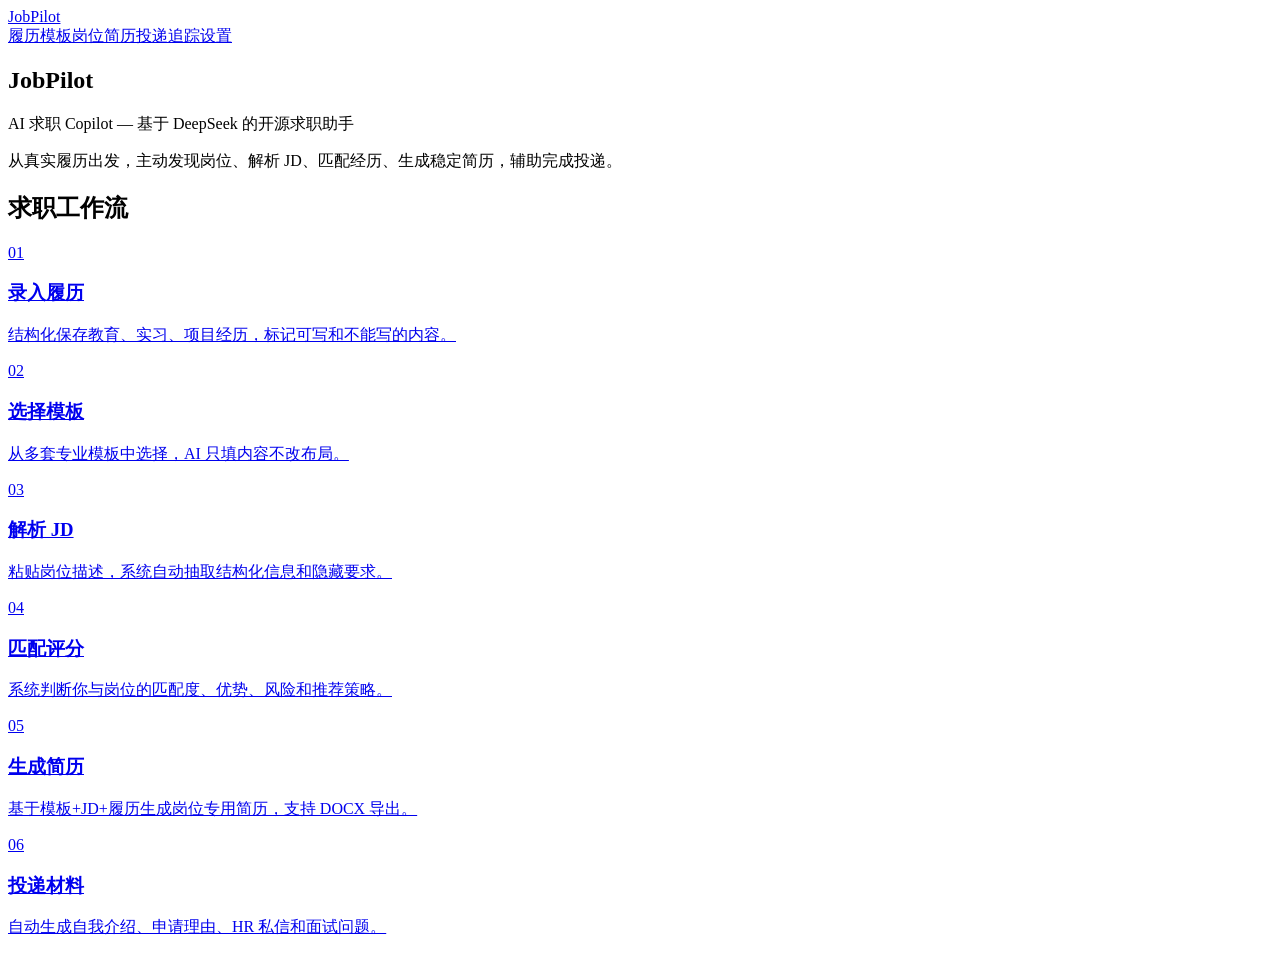
==== frontend/out/index.html @ 26e4b710 "JobPilot MVP v0.1: AI求职Copilot" ====
<!DOCTYPE html><html lang="zh-CN" class="geist_a71539c9-module__T19VSG__variable geist_mono_8d43a2aa-module__8Li5zG__variable h-full antialiased"><head><meta charSet="utf-8"/><meta name="viewport" content="width=device-width, initial-scale=1"/><link rel="preload" href="/_next/static/media/797e433ab948586e-s.p.09zddjkbdep5a.woff2" as="font" crossorigin="" type="font/woff2"/><link rel="preload" href="/_next/static/media/caa3a2e1cccd8315-s.p.09~u27dqhyhd6.woff2" as="font" crossorigin="" type="font/woff2"/><link rel="stylesheet" href="/_next/static/chunks/0fi.idw5z0ycb.css" data-precedence="next"/><link rel="preload" as="script" fetchPriority="low" href="/_next/static/chunks/0ht900cau6_ur.js"/><script src="/_next/static/chunks/0dgq26a5_oy.a.js" async=""></script><script src="/_next/static/chunks/07lhk_q6pmm3r.js" async=""></script><script src="/_next/static/chunks/0au83~zq0~0pf.js" async=""></script><script src="/_next/static/chunks/turbopack-0~j41zb~v.xm9.js" async=""></script><script src="/_next/static/chunks/13h-0fd.p-1ga.js" async=""></script><script src="/_next/static/chunks/0d3shmwh5_nmn.js" async=""></script><script src="/_next/static/chunks/0hed2.t324na_.js" async=""></script><meta name="next-size-adjust" content=""/><title>JobPilot - AI Job Search Copilot</title><meta name="description" content="An open-source AI-powered job search assistant built on DeepSeek. Find jobs, parse JDs, match your profile, generate tailored resumes, and prepare application materials."/><link rel="icon" href="/favicon.ico?favicon.0x3dzn~oxb6tn.ico" sizes="256x256" type="image/x-icon"/><script src="/_next/static/chunks/03~yq9q893hmn.js" noModule=""></script></head><body class="min-h-full flex flex-col bg-zinc-50"><div hidden=""><!--$--><!--/$--></div><header class="bg-white border-b border-zinc-200 sticky top-0 z-50"><div class="max-w-6xl mx-auto px-6 h-14 flex items-center justify-between"><a class="font-bold text-lg text-blue-600" href="/">JobPilot</a><nav class="flex items-center gap-6"><a class="text-sm text-zinc-600 hover:text-blue-600 transition-colors" href="/profile/">履历</a><a class="text-sm text-zinc-600 hover:text-blue-600 transition-colors" href="/templates/">模板</a><a class="text-sm text-zinc-600 hover:text-blue-600 transition-colors" href="/jobs/">岗位</a><a class="text-sm text-zinc-600 hover:text-blue-600 transition-colors" href="/resumes/">简历</a><a class="text-sm text-zinc-600 hover:text-blue-600 transition-colors" href="/applications/">投递</a><a class="text-sm text-zinc-600 hover:text-blue-600 transition-colors" href="/tracker/">追踪</a><a class="text-sm text-zinc-400 hover:text-zinc-600 transition-colors" href="/settings/">设置</a></nav></div></header><main class="flex-1"><div><section class="bg-gradient-to-br from-blue-600 to-indigo-700 text-white py-20"><div class="max-w-4xl mx-auto px-6 text-center"><h1 class="text-4xl sm:text-5xl font-bold tracking-tight mb-4">JobPilot</h1><p class="text-xl text-blue-100 mb-2">AI 求职 Copilot — 基于 DeepSeek 的开源求职助手</p><p class="text-blue-200 max-w-2xl mx-auto">从真实履历出发，主动发现岗位、解析 JD、匹配经历、生成稳定简历，辅助完成投递。</p></div></section><section class="max-w-5xl mx-auto px-6 py-16"><h2 class="text-2xl font-bold text-center mb-10 text-zinc-800">求职工作流</h2><div class="grid gap-6 md:grid-cols-2 lg:grid-cols-3"><a class="group bg-white rounded-xl border border-zinc-200 p-6 hover:border-blue-300 hover:shadow-md transition-all" href="/profile/"><span class="text-3xl font-bold text-blue-100 group-hover:text-blue-200 transition-colors">01</span><h3 class="text-lg font-semibold text-zinc-800 mt-2">录入履历</h3><p class="text-sm text-zinc-500 mt-1">结构化保存教育、实习、项目经历，标记可写和不能写的内容。</p></a><a class="group bg-white rounded-xl border border-zinc-200 p-6 hover:border-blue-300 hover:shadow-md transition-all" href="/templates/"><span class="text-3xl font-bold text-blue-100 group-hover:text-blue-200 transition-colors">02</span><h3 class="text-lg font-semibold text-zinc-800 mt-2">选择模板</h3><p class="text-sm text-zinc-500 mt-1">从多套专业模板中选择，AI 只填内容不改布局。</p></a><a class="group bg-white rounded-xl border border-zinc-200 p-6 hover:border-blue-300 hover:shadow-md transition-all" href="/jobs/parse/"><span class="text-3xl font-bold text-blue-100 group-hover:text-blue-200 transition-colors">03</span><h3 class="text-lg font-semibold text-zinc-800 mt-2">解析 JD</h3><p class="text-sm text-zinc-500 mt-1">粘贴岗位描述，系统自动抽取结构化信息和隐藏要求。</p></a><a class="group bg-white rounded-xl border border-zinc-200 p-6 hover:border-blue-300 hover:shadow-md transition-all" href="/jobs/match/"><span class="text-3xl font-bold text-blue-100 group-hover:text-blue-200 transition-colors">04</span><h3 class="text-lg font-semibold text-zinc-800 mt-2">匹配评分</h3><p class="text-sm text-zinc-500 mt-1">系统判断你与岗位的匹配度、优势、风险和推荐策略。</p></a><a class="group bg-white rounded-xl border border-zinc-200 p-6 hover:border-blue-300 hover:shadow-md transition-all" href="/resumes/"><span class="text-3xl font-bold text-blue-100 group-hover:text-blue-200 transition-colors">05</span><h3 class="text-lg font-semibold text-zinc-800 mt-2">生成简历</h3><p class="text-sm text-zinc-500 mt-1">基于模板+JD+履历生成岗位专用简历，支持 DOCX 导出。</p></a><a class="group bg-white rounded-xl border border-zinc-200 p-6 hover:border-blue-300 hover:shadow-md transition-all" href="/applications/"><span class="text-3xl font-bold text-blue-100 group-hover:text-blue-200 transition-colors">06</span><h3 class="text-lg font-semibold text-zinc-800 mt-2">投递材料</h3><p class="text-sm text-zinc-500 mt-1">自动生成自我介绍、申请理由、HR 私信和面试问题。</p></a></div></section></div><!--$--><!--/$--></main><script src="/_next/static/chunks/0ht900cau6_ur.js" id="_R_" async=""></script><script>(self.__next_f=self.__next_f||[]).push([0])</script><script>self.__next_f.push([1,"1:\"$Sreact.fragment\"\n2:I[22016,[\"/_next/static/chunks/13h-0fd.p-1ga.js\",\"/_next/static/chunks/0d3shmwh5_nmn.js\"],\"\"]\n3:I[39756,[\"/_next/static/chunks/13h-0fd.p-1ga.js\",\"/_next/static/chunks/0d3shmwh5_nmn.js\"],\"default\"]\n4:I[37457,[\"/_next/static/chunks/13h-0fd.p-1ga.js\",\"/_next/static/chunks/0d3shmwh5_nmn.js\"],\"default\"]\n5:I[47257,[\"/_next/static/chunks/13h-0fd.p-1ga.js\",\"/_next/static/chunks/0d3shmwh5_nmn.js\"],\"ClientPageRoot\"]\n6:I[52683,[\"/_next/static/chunks/13h-0fd.p-1ga.js\",\"/_next/static/chunks/0d3shmwh5_nmn.js\",\"/_next/static/chunks/0hed2.t324na_.js\"],\"default\"]\n9:I[97367,[\"/_next/static/chunks/13h-0fd.p-1ga.js\",\"/_next/static/chunks/0d3shmwh5_nmn.js\"],\"OutletBoundary\"]\na:\"$Sreact.suspense\"\nc:I[97367,[\"/_next/static/chunks/13h-0fd.p-1ga.js\",\"/_next/static/chunks/0d3shmwh5_nmn.js\"],\"ViewportBoundary\"]\ne:I[97367,[\"/_next/static/chunks/13h-0fd.p-1ga.js\",\"/_next/static/chunks/0d3shmwh5_nmn.js\"],\"MetadataBoundary\"]\n10:I[68027,[\"/_next/static/chunks/13h-0fd.p-1ga.js\",\"/_next/static/chunks/0d3shmwh5_nmn.js\"],\"default\",1]\n:HL[\"/_next/static/chunks/0fi.idw5z0ycb.css\",\"style\"]\n:HL[\"/_next/static/media/797e433ab948586e-s.p.09zddjkbdep5a.woff2\",\"font\",{\"crossOrigin\":\"\",\"type\":\"font/woff2\"}]\n:HL[\"/_next/static/media/caa3a2e1cccd8315-s.p.09~u27dqhyhd6.woff2\",\"font\",{\"crossOrigin\":\"\",\"type\":\"font/woff2\"}]\n"])</script><script>self.__next_f.push([1,"0:{\"P\":null,\"c\":[\"\",\"\"],\"q\":\"\",\"i\":false,\"f\":[[[\"\",{\"children\":[\"__PAGE__\",{}]},\"$undefined\",\"$undefined\",16],[[\"$\",\"$1\",\"c\",{\"children\":[[[\"$\",\"link\",\"0\",{\"rel\":\"stylesheet\",\"href\":\"/_next/static/chunks/0fi.idw5z0ycb.css\",\"precedence\":\"next\",\"crossOrigin\":\"$undefined\",\"nonce\":\"$undefined\"}],[\"$\",\"script\",\"script-0\",{\"src\":\"/_next/static/chunks/13h-0fd.p-1ga.js\",\"async\":true,\"nonce\":\"$undefined\"}],[\"$\",\"script\",\"script-1\",{\"src\":\"/_next/static/chunks/0d3shmwh5_nmn.js\",\"async\":true,\"nonce\":\"$undefined\"}]],[\"$\",\"html\",null,{\"lang\":\"zh-CN\",\"className\":\"geist_a71539c9-module__T19VSG__variable geist_mono_8d43a2aa-module__8Li5zG__variable h-full antialiased\",\"children\":[\"$\",\"body\",null,{\"className\":\"min-h-full flex flex-col bg-zinc-50\",\"children\":[[\"$\",\"header\",null,{\"className\":\"bg-white border-b border-zinc-200 sticky top-0 z-50\",\"children\":[\"$\",\"div\",null,{\"className\":\"max-w-6xl mx-auto px-6 h-14 flex items-center justify-between\",\"children\":[[\"$\",\"$L2\",null,{\"href\":\"/\",\"className\":\"font-bold text-lg text-blue-600\",\"children\":\"JobPilot\"}],[\"$\",\"nav\",null,{\"className\":\"flex items-center gap-6\",\"children\":[[[\"$\",\"$L2\",\"/profile\",{\"href\":\"/profile\",\"className\":\"text-sm text-zinc-600 hover:text-blue-600 transition-colors\",\"children\":\"履历\"}],[\"$\",\"$L2\",\"/templates\",{\"href\":\"/templates\",\"className\":\"text-sm text-zinc-600 hover:text-blue-600 transition-colors\",\"children\":\"模板\"}],[\"$\",\"$L2\",\"/jobs\",{\"href\":\"/jobs\",\"className\":\"text-sm text-zinc-600 hover:text-blue-600 transition-colors\",\"children\":\"岗位\"}],[\"$\",\"$L2\",\"/resumes\",{\"href\":\"/resumes\",\"className\":\"text-sm text-zinc-600 hover:text-blue-600 transition-colors\",\"children\":\"简历\"}],[\"$\",\"$L2\",\"/applications\",{\"href\":\"/applications\",\"className\":\"text-sm text-zinc-600 hover:text-blue-600 transition-colors\",\"children\":\"投递\"}],[\"$\",\"$L2\",\"/tracker\",{\"href\":\"/tracker\",\"className\":\"text-sm text-zinc-600 hover:text-blue-600 transition-colors\",\"children\":\"追踪\"}]],[\"$\",\"$L2\",null,{\"href\":\"/settings\",\"className\":\"text-sm text-zinc-400 hover:text-zinc-600 transition-colors\",\"children\":\"设置\"}]]}]]}]}],[\"$\",\"main\",null,{\"className\":\"flex-1\",\"children\":[\"$\",\"$L3\",null,{\"parallelRouterKey\":\"children\",\"error\":\"$undefined\",\"errorStyles\":\"$undefined\",\"errorScripts\":\"$undefined\",\"template\":[\"$\",\"$L4\",null,{}],\"templateStyles\":\"$undefined\",\"templateScripts\":\"$undefined\",\"notFound\":[[[\"$\",\"title\",null,{\"children\":\"404: This page could not be found.\"}],[\"$\",\"div\",null,{\"style\":{\"fontFamily\":\"system-ui,\\\"Segoe UI\\\",Roboto,Helvetica,Arial,sans-serif,\\\"Apple Color Emoji\\\",\\\"Segoe UI Emoji\\\"\",\"height\":\"100vh\",\"textAlign\":\"center\",\"display\":\"flex\",\"flexDirection\":\"column\",\"alignItems\":\"center\",\"justifyContent\":\"center\"},\"children\":[\"$\",\"div\",null,{\"children\":[[\"$\",\"style\",null,{\"dangerouslySetInnerHTML\":{\"__html\":\"body{color:#000;background:#fff;margin:0}.next-error-h1{border-right:1px solid rgba(0,0,0,.3)}@media (prefers-color-scheme:dark){body{color:#fff;background:#000}.next-error-h1{border-right:1px solid rgba(255,255,255,.3)}}\"}}],[\"$\",\"h1\",null,{\"className\":\"next-error-h1\",\"style\":{\"display\":\"inline-block\",\"margin\":\"0 20px 0 0\",\"padding\":\"0 23px 0 0\",\"fontSize\":24,\"fontWeight\":500,\"verticalAlign\":\"top\",\"lineHeight\":\"49px\"},\"children\":404}],[\"$\",\"div\",null,{\"style\":{\"display\":\"inline-block\"},\"children\":[\"$\",\"h2\",null,{\"style\":{\"fontSize\":14,\"fontWeight\":400,\"lineHeight\":\"49px\",\"margin\":0},\"children\":\"This page could not be found.\"}]}]]}]}]],[]],\"forbidden\":\"$undefined\",\"unauthorized\":\"$undefined\"}]}]]}]}]]}],{\"children\":[[\"$\",\"$1\",\"c\",{\"children\":[[\"$\",\"$L5\",null,{\"Component\":\"$6\",\"serverProvidedParams\":{\"searchParams\":{},\"params\":{},\"promises\":[\"$@7\",\"$@8\"]}}],[[\"$\",\"script\",\"script-0\",{\"src\":\"/_next/static/chunks/0hed2.t324na_.js\",\"async\":true,\"nonce\":\"$undefined\"}]],[\"$\",\"$L9\",null,{\"children\":[\"$\",\"$a\",null,{\"name\":\"Next.MetadataOutlet\",\"children\":\"$@b\"}]}]]}],{},null,false,null]},null,false,null],[\"$\",\"$1\",\"h\",{\"children\":[null,[\"$\",\"$Lc\",null,{\"children\":\"$Ld\"}],[\"$\",\"div\",null,{\"hidden\":true,\"children\":[\"$\",\"$Le\",null,{\"children\":[\"$\",\"$a\",null,{\"name\":\"Next.Metadata\",\"children\":\"$Lf\"}]}]}],[\"$\",\"meta\",null,{\"name\":\"next-size-adjust\",\"content\":\"\"}]]}],false]],\"m\":\"$undefined\",\"G\":[\"$10\",[[\"$\",\"link\",\"0\",{\"rel\":\"stylesheet\",\"href\":\"/_next/static/chunks/0fi.idw5z0ycb.css\",\"precedence\":\"next\",\"crossOrigin\":\"$undefined\",\"nonce\":\"$undefined\"}]]],\"S\":true,\"h\":null,\"s\":\"$undefined\",\"l\":\"$undefined\",\"p\":\"$undefined\",\"d\":\"$undefined\",\"b\":\"eEzcdT1HGwV3NwY6N7b5R\"}\n"])</script><script>self.__next_f.push([1,"7:{}\n8:\"$0:f:0:1:1:children:0:props:children:0:props:serverProvidedParams:params\"\n"])</script><script>self.__next_f.push([1,"d:[[\"$\",\"meta\",\"0\",{\"charSet\":\"utf-8\"}],[\"$\",\"meta\",\"1\",{\"name\":\"viewport\",\"content\":\"width=device-width, initial-scale=1\"}]]\n"])</script><script>self.__next_f.push([1,"11:I[27201,[\"/_next/static/chunks/13h-0fd.p-1ga.js\",\"/_next/static/chunks/0d3shmwh5_nmn.js\"],\"IconMark\"]\nb:null\nf:[[\"$\",\"title\",\"0\",{\"children\":\"JobPilot - AI Job Search Copilot\"}],[\"$\",\"meta\",\"1\",{\"name\":\"description\",\"content\":\"An open-source AI-powered job search assistant built on DeepSeek. Find jobs, parse JDs, match your profile, generate tailored resumes, and prepare application materials.\"}],[\"$\",\"link\",\"2\",{\"rel\":\"icon\",\"href\":\"/favicon.ico?favicon.0x3dzn~oxb6tn.ico\",\"sizes\":\"256x256\",\"type\":\"image/x-icon\"}],[\"$\",\"$L11\",\"3\",{}]]\n"])</script></body></html>
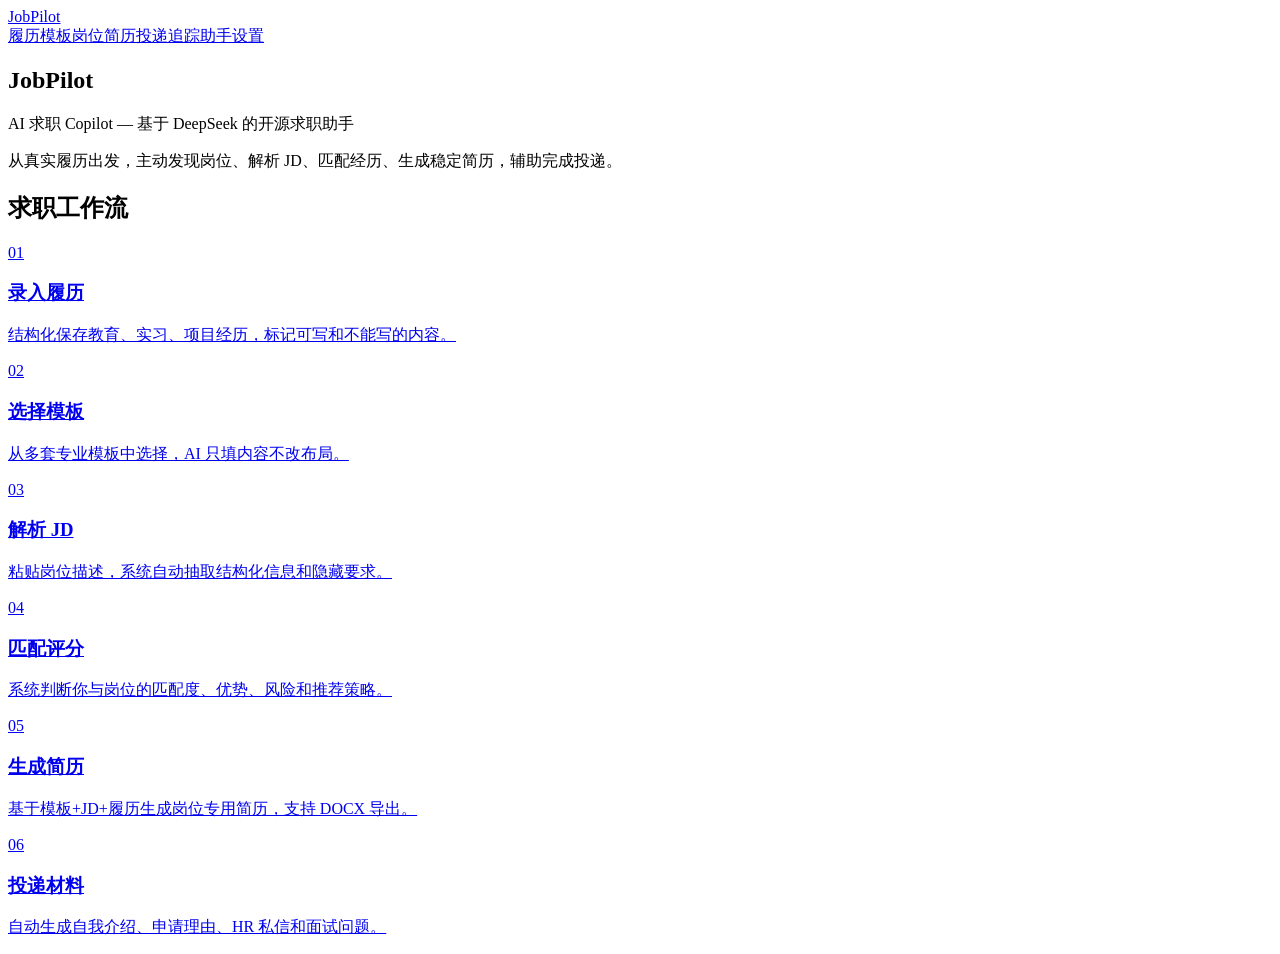
==== commit 1ee8f066: "补充缺失功能: 表单辅助前端、简历审查展示、投递材料开放题、简历job关联" ====
--- a/frontend/out/index.html
+++ b/frontend/out/index.html
@@ -1 +1 @@
-<!DOCTYPE html><html lang="zh-CN" class="geist_a71539c9-module__T19VSG__variable geist_mono_8d43a2aa-module__8Li5zG__variable h-full antialiased"><head><meta charSet="utf-8"/><meta name="viewport" content="width=device-width, initial-scale=1"/><link rel="preload" href="/_next/static/media/797e433ab948586e-s.p.09zddjkbdep5a.woff2" as="font" crossorigin="" type="font/woff2"/><link rel="preload" href="/_next/static/media/caa3a2e1cccd8315-s.p.09~u27dqhyhd6.woff2" as="font" crossorigin="" type="font/woff2"/><link rel="stylesheet" href="/_next/static/chunks/0fi.idw5z0ycb.css" data-precedence="next"/><link rel="preload" as="script" fetchPriority="low" href="/_next/static/chunks/0ht900cau6_ur.js"/><script src="/_next/static/chunks/0dgq26a5_oy.a.js" async=""></script><script src="/_next/static/chunks/07lhk_q6pmm3r.js" async=""></script><script src="/_next/static/chunks/0au83~zq0~0pf.js" async=""></script><script src="/_next/static/chunks/turbopack-0~j41zb~v.xm9.js" async=""></script><script src="/_next/static/chunks/13h-0fd.p-1ga.js" async=""></script><script src="/_next/static/chunks/0d3shmwh5_nmn.js" async=""></script><script src="/_next/static/chunks/0hed2.t324na_.js" async=""></script><meta name="next-size-adjust" content=""/><title>JobPilot - AI Job Search Copilot</title><meta name="description" content="An open-source AI-powered job search assistant built on DeepSeek. Find jobs, parse JDs, match your profile, generate tailored resumes, and prepare application materials."/><link rel="icon" href="/favicon.ico?favicon.0x3dzn~oxb6tn.ico" sizes="256x256" type="image/x-icon"/><script src="/_next/static/chunks/03~yq9q893hmn.js" noModule=""></script></head><body class="min-h-full flex flex-col bg-zinc-50"><div hidden=""><!--$--><!--/$--></div><header class="bg-white border-b border-zinc-200 sticky top-0 z-50"><div class="max-w-6xl mx-auto px-6 h-14 flex items-center justify-between"><a class="font-bold text-lg text-blue-600" href="/">JobPilot</a><nav class="flex items-center gap-6"><a class="text-sm text-zinc-600 hover:text-blue-600 transition-colors" href="/profile/">履历</a><a class="text-sm text-zinc-600 hover:text-blue-600 transition-colors" href="/templates/">模板</a><a class="text-sm text-zinc-600 hover:text-blue-600 transition-colors" href="/jobs/">岗位</a><a class="text-sm text-zinc-600 hover:text-blue-600 transition-colors" href="/resumes/">简历</a><a class="text-sm text-zinc-600 hover:text-blue-600 transition-colors" href="/applications/">投递</a><a class="text-sm text-zinc-600 hover:text-blue-600 transition-colors" href="/tracker/">追踪</a><a class="text-sm text-zinc-400 hover:text-zinc-600 transition-colors" href="/settings/">设置</a></nav></div></header><main class="flex-1"><div><section class="bg-gradient-to-br from-blue-600 to-indigo-700 text-white py-20"><div class="max-w-4xl mx-auto px-6 text-center"><h1 class="text-4xl sm:text-5xl font-bold tracking-tight mb-4">JobPilot</h1><p class="text-xl text-blue-100 mb-2">AI 求职 Copilot — 基于 DeepSeek 的开源求职助手</p><p class="text-blue-200 max-w-2xl mx-auto">从真实履历出发，主动发现岗位、解析 JD、匹配经历、生成稳定简历，辅助完成投递。</p></div></section><section class="max-w-5xl mx-auto px-6 py-16"><h2 class="text-2xl font-bold text-center mb-10 text-zinc-800">求职工作流</h2><div class="grid gap-6 md:grid-cols-2 lg:grid-cols-3"><a class="group bg-white rounded-xl border border-zinc-200 p-6 hover:border-blue-300 hover:shadow-md transition-all" href="/profile/"><span class="text-3xl font-bold text-blue-100 group-hover:text-blue-200 transition-colors">01</span><h3 class="text-lg font-semibold text-zinc-800 mt-2">录入履历</h3><p class="text-sm text-zinc-500 mt-1">结构化保存教育、实习、项目经历，标记可写和不能写的内容。</p></a><a class="group bg-white rounded-xl border border-zinc-200 p-6 hover:border-blue-300 hover:shadow-md transition-all" href="/templates/"><span class="text-3xl font-bold text-blue-100 group-hover:text-blue-200 transition-colors">02</span><h3 class="text-lg font-semibold text-zinc-800 mt-2">选择模板</h3><p class="text-sm text-zinc-500 mt-1">从多套专业模板中选择，AI 只填内容不改布局。</p></a><a class="group bg-white rounded-xl border border-zinc-200 p-6 hover:border-blue-300 hover:shadow-md transition-all" href="/jobs/parse/"><span class="text-3xl font-bold text-blue-100 group-hover:text-blue-200 transition-colors">03</span><h3 class="text-lg font-semibold text-zinc-800 mt-2">解析 JD</h3><p class="text-sm text-zinc-500 mt-1">粘贴岗位描述，系统自动抽取结构化信息和隐藏要求。</p></a><a class="group bg-white rounded-xl border border-zinc-200 p-6 hover:border-blue-300 hover:shadow-md transition-all" href="/jobs/match/"><span class="text-3xl font-bold text-blue-100 group-hover:text-blue-200 transition-colors">04</span><h3 class="text-lg font-semibold text-zinc-800 mt-2">匹配评分</h3><p class="text-sm text-zinc-500 mt-1">系统判断你与岗位的匹配度、优势、风险和推荐策略。</p></a><a class="group bg-white rounded-xl border border-zinc-200 p-6 hover:border-blue-300 hover:shadow-md transition-all" href="/resumes/"><span class="text-3xl font-bold text-blue-100 group-hover:text-blue-200 transition-colors">05</span><h3 class="text-lg font-semibold text-zinc-800 mt-2">生成简历</h3><p class="text-sm text-zinc-500 mt-1">基于模板+JD+履历生成岗位专用简历，支持 DOCX 导出。</p></a><a class="group bg-white rounded-xl border border-zinc-200 p-6 hover:border-blue-300 hover:shadow-md transition-all" href="/applications/"><span class="text-3xl font-bold text-blue-100 group-hover:text-blue-200 transition-colors">06</span><h3 class="text-lg font-semibold text-zinc-800 mt-2">投递材料</h3><p class="text-sm text-zinc-500 mt-1">自动生成自我介绍、申请理由、HR 私信和面试问题。</p></a></div></section></div><!--$--><!--/$--></main><script src="/_next/static/chunks/0ht900cau6_ur.js" id="_R_" async=""></script><script>(self.__next_f=self.__next_f||[]).push([0])</script><script>self.__next_f.push([1,"1:\"$Sreact.fragment\"\n2:I[22016,[\"/_next/static/chunks/13h-0fd.p-1ga.js\",\"/_next/static/chunks/0d3shmwh5_nmn.js\"],\"\"]\n3:I[39756,[\"/_next/static/chunks/13h-0fd.p-1ga.js\",\"/_next/static/chunks/0d3shmwh5_nmn.js\"],\"default\"]\n4:I[37457,[\"/_next/static/chunks/13h-0fd.p-1ga.js\",\"/_next/static/chunks/0d3shmwh5_nmn.js\"],\"default\"]\n5:I[47257,[\"/_next/static/chunks/13h-0fd.p-1ga.js\",\"/_next/static/chunks/0d3shmwh5_nmn.js\"],\"ClientPageRoot\"]\n6:I[52683,[\"/_next/static/chunks/13h-0fd.p-1ga.js\",\"/_next/static/chunks/0d3shmwh5_nmn.js\",\"/_next/static/chunks/0hed2.t324na_.js\"],\"default\"]\n9:I[97367,[\"/_next/static/chunks/13h-0fd.p-1ga.js\",\"/_next/static/chunks/0d3shmwh5_nmn.js\"],\"OutletBoundary\"]\na:\"$Sreact.suspense\"\nc:I[97367,[\"/_next/static/chunks/13h-0fd.p-1ga.js\",\"/_next/static/chunks/0d3shmwh5_nmn.js\"],\"ViewportBoundary\"]\ne:I[97367,[\"/_next/static/chunks/13h-0fd.p-1ga.js\",\"/_next/static/chunks/0d3shmwh5_nmn.js\"],\"MetadataBoundary\"]\n10:I[68027,[\"/_next/static/chunks/13h-0fd.p-1ga.js\",\"/_next/static/chunks/0d3shmwh5_nmn.js\"],\"default\",1]\n:HL[\"/_next/static/chunks/0fi.idw5z0ycb.css\",\"style\"]\n:HL[\"/_next/static/media/797e433ab948586e-s.p.09zddjkbdep5a.woff2\",\"font\",{\"crossOrigin\":\"\",\"type\":\"font/woff2\"}]\n:HL[\"/_next/static/media/caa3a2e1cccd8315-s.p.09~u27dqhyhd6.woff2\",\"font\",{\"crossOrigin\":\"\",\"type\":\"font/woff2\"}]\n"])</script><script>self.__next_f.push([1,"0:{\"P\":null,\"c\":[\"\",\"\"],\"q\":\"\",\"i\":false,\"f\":[[[\"\",{\"children\":[\"__PAGE__\",{}]},\"$undefined\",\"$undefined\",16],[[\"$\",\"$1\",\"c\",{\"children\":[[[\"$\",\"link\",\"0\",{\"rel\":\"stylesheet\",\"href\":\"/_next/static/chunks/0fi.idw5z0ycb.css\",\"precedence\":\"next\",\"crossOrigin\":\"$undefined\",\"nonce\":\"$undefined\"}],[\"$\",\"script\",\"script-0\",{\"src\":\"/_next/static/chunks/13h-0fd.p-1ga.js\",\"async\":true,\"nonce\":\"$undefined\"}],[\"$\",\"script\",\"script-1\",{\"src\":\"/_next/static/chunks/0d3shmwh5_nmn.js\",\"async\":true,\"nonce\":\"$undefined\"}]],[\"$\",\"html\",null,{\"lang\":\"zh-CN\",\"className\":\"geist_a71539c9-module__T19VSG__variable geist_mono_8d43a2aa-module__8Li5zG__variable h-full antialiased\",\"children\":[\"$\",\"body\",null,{\"className\":\"min-h-full flex flex-col bg-zinc-50\",\"children\":[[\"$\",\"header\",null,{\"className\":\"bg-white border-b border-zinc-200 sticky top-0 z-50\",\"children\":[\"$\",\"div\",null,{\"className\":\"max-w-6xl mx-auto px-6 h-14 flex items-center justify-between\",\"children\":[[\"$\",\"$L2\",null,{\"href\":\"/\",\"className\":\"font-bold text-lg text-blue-600\",\"children\":\"JobPilot\"}],[\"$\",\"nav\",null,{\"className\":\"flex items-center gap-6\",\"children\":[[[\"$\",\"$L2\",\"/profile\",{\"href\":\"/profile\",\"className\":\"text-sm text-zinc-600 hover:text-blue-600 transition-colors\",\"children\":\"履历\"}],[\"$\",\"$L2\",\"/templates\",{\"href\":\"/templates\",\"className\":\"text-sm text-zinc-600 hover:text-blue-600 transition-colors\",\"children\":\"模板\"}],[\"$\",\"$L2\",\"/jobs\",{\"href\":\"/jobs\",\"className\":\"text-sm text-zinc-600 hover:text-blue-600 transition-colors\",\"children\":\"岗位\"}],[\"$\",\"$L2\",\"/resumes\",{\"href\":\"/resumes\",\"className\":\"text-sm text-zinc-600 hover:text-blue-600 transition-colors\",\"children\":\"简历\"}],[\"$\",\"$L2\",\"/applications\",{\"href\":\"/applications\",\"className\":\"text-sm text-zinc-600 hover:text-blue-600 transition-colors\",\"children\":\"投递\"}],[\"$\",\"$L2\",\"/tracker\",{\"href\":\"/tracker\",\"className\":\"text-sm text-zinc-600 hover:text-blue-600 transition-colors\",\"children\":\"追踪\"}]],[\"$\",\"$L2\",null,{\"href\":\"/settings\",\"className\":\"text-sm text-zinc-400 hover:text-zinc-600 transition-colors\",\"children\":\"设置\"}]]}]]}]}],[\"$\",\"main\",null,{\"className\":\"flex-1\",\"children\":[\"$\",\"$L3\",null,{\"parallelRouterKey\":\"children\",\"error\":\"$undefined\",\"errorStyles\":\"$undefined\",\"errorScripts\":\"$undefined\",\"template\":[\"$\",\"$L4\",null,{}],\"templateStyles\":\"$undefined\",\"templateScripts\":\"$undefined\",\"notFound\":[[[\"$\",\"title\",null,{\"children\":\"404: This page could not be found.\"}],[\"$\",\"div\",null,{\"style\":{\"fontFamily\":\"system-ui,\\\"Segoe UI\\\",Roboto,Helvetica,Arial,sans-serif,\\\"Apple Color Emoji\\\",\\\"Segoe UI Emoji\\\"\",\"height\":\"100vh\",\"textAlign\":\"center\",\"display\":\"flex\",\"flexDirection\":\"column\",\"alignItems\":\"center\",\"justifyContent\":\"center\"},\"children\":[\"$\",\"div\",null,{\"children\":[[\"$\",\"style\",null,{\"dangerouslySetInnerHTML\":{\"__html\":\"body{color:#000;background:#fff;margin:0}.next-error-h1{border-right:1px solid rgba(0,0,0,.3)}@media (prefers-color-scheme:dark){body{color:#fff;background:#000}.next-error-h1{border-right:1px solid rgba(255,255,255,.3)}}\"}}],[\"$\",\"h1\",null,{\"className\":\"next-error-h1\",\"style\":{\"display\":\"inline-block\",\"margin\":\"0 20px 0 0\",\"padding\":\"0 23px 0 0\",\"fontSize\":24,\"fontWeight\":500,\"verticalAlign\":\"top\",\"lineHeight\":\"49px\"},\"children\":404}],[\"$\",\"div\",null,{\"style\":{\"display\":\"inline-block\"},\"children\":[\"$\",\"h2\",null,{\"style\":{\"fontSize\":14,\"fontWeight\":400,\"lineHeight\":\"49px\",\"margin\":0},\"children\":\"This page could not be found.\"}]}]]}]}]],[]],\"forbidden\":\"$undefined\",\"unauthorized\":\"$undefined\"}]}]]}]}]]}],{\"children\":[[\"$\",\"$1\",\"c\",{\"children\":[[\"$\",\"$L5\",null,{\"Component\":\"$6\",\"serverProvidedParams\":{\"searchParams\":{},\"params\":{},\"promises\":[\"$@7\",\"$@8\"]}}],[[\"$\",\"script\",\"script-0\",{\"src\":\"/_next/static/chunks/0hed2.t324na_.js\",\"async\":true,\"nonce\":\"$undefined\"}]],[\"$\",\"$L9\",null,{\"children\":[\"$\",\"$a\",null,{\"name\":\"Next.MetadataOutlet\",\"children\":\"$@b\"}]}]]}],{},null,false,null]},null,false,null],[\"$\",\"$1\",\"h\",{\"children\":[null,[\"$\",\"$Lc\",null,{\"children\":\"$Ld\"}],[\"$\",\"div\",null,{\"hidden\":true,\"children\":[\"$\",\"$Le\",null,{\"children\":[\"$\",\"$a\",null,{\"name\":\"Next.Metadata\",\"children\":\"$Lf\"}]}]}],[\"$\",\"meta\",null,{\"name\":\"next-size-adjust\",\"content\":\"\"}]]}],false]],\"m\":\"$undefined\",\"G\":[\"$10\",[[\"$\",\"link\",\"0\",{\"rel\":\"stylesheet\",\"href\":\"/_next/static/chunks/0fi.idw5z0ycb.css\",\"precedence\":\"next\",\"crossOrigin\":\"$undefined\",\"nonce\":\"$undefined\"}]]],\"S\":true,\"h\":null,\"s\":\"$undefined\",\"l\":\"$undefined\",\"p\":\"$undefined\",\"d\":\"$undefined\",\"b\":\"eEzcdT1HGwV3NwY6N7b5R\"}\n"])</script><script>self.__next_f.push([1,"7:{}\n8:\"$0:f:0:1:1:children:0:props:children:0:props:serverProvidedParams:params\"\n"])</script><script>self.__next_f.push([1,"d:[[\"$\",\"meta\",\"0\",{\"charSet\":\"utf-8\"}],[\"$\",\"meta\",\"1\",{\"name\":\"viewport\",\"content\":\"width=device-width, initial-scale=1\"}]]\n"])</script><script>self.__next_f.push([1,"11:I[27201,[\"/_next/static/chunks/13h-0fd.p-1ga.js\",\"/_next/static/chunks/0d3shmwh5_nmn.js\"],\"IconMark\"]\nb:null\nf:[[\"$\",\"title\",\"0\",{\"children\":\"JobPilot - AI Job Search Copilot\"}],[\"$\",\"meta\",\"1\",{\"name\":\"description\",\"content\":\"An open-source AI-powered job search assistant built on DeepSeek. Find jobs, parse JDs, match your profile, generate tailored resumes, and prepare application materials.\"}],[\"$\",\"link\",\"2\",{\"rel\":\"icon\",\"href\":\"/favicon.ico?favicon.0x3dzn~oxb6tn.ico\",\"sizes\":\"256x256\",\"type\":\"image/x-icon\"}],[\"$\",\"$L11\",\"3\",{}]]\n"])</script></body></html>+<!DOCTYPE html><html lang="zh-CN" class="geist_a71539c9-module__T19VSG__variable geist_mono_8d43a2aa-module__8Li5zG__variable h-full antialiased"><head><meta charSet="utf-8"/><meta name="viewport" content="width=device-width, initial-scale=1"/><link rel="preload" href="/_next/static/media/797e433ab948586e-s.p.09zddjkbdep5a.woff2" as="font" crossorigin="" type="font/woff2"/><link rel="preload" href="/_next/static/media/caa3a2e1cccd8315-s.p.09~u27dqhyhd6.woff2" as="font" crossorigin="" type="font/woff2"/><link rel="stylesheet" href="/_next/static/chunks/0loc37pa6nvmb.css" data-precedence="next"/><link rel="preload" as="script" fetchPriority="low" href="/_next/static/chunks/0ht900cau6_ur.js"/><script src="/_next/static/chunks/0dgq26a5_oy.a.js" async=""></script><script src="/_next/static/chunks/07lhk_q6pmm3r.js" async=""></script><script src="/_next/static/chunks/0au83~zq0~0pf.js" async=""></script><script src="/_next/static/chunks/turbopack-0~j41zb~v.xm9.js" async=""></script><script src="/_next/static/chunks/13h-0fd.p-1ga.js" async=""></script><script src="/_next/static/chunks/0d3shmwh5_nmn.js" async=""></script><script src="/_next/static/chunks/0hed2.t324na_.js" async=""></script><meta name="next-size-adjust" content=""/><title>JobPilot - AI Job Search Copilot</title><meta name="description" content="An open-source AI-powered job search assistant built on DeepSeek. Find jobs, parse JDs, match your profile, generate tailored resumes, and prepare application materials."/><link rel="icon" href="/favicon.ico?favicon.0x3dzn~oxb6tn.ico" sizes="256x256" type="image/x-icon"/><script src="/_next/static/chunks/03~yq9q893hmn.js" noModule=""></script></head><body class="min-h-full flex flex-col bg-zinc-50"><div hidden=""><!--$--><!--/$--></div><header class="bg-white border-b border-zinc-200 sticky top-0 z-50"><div class="max-w-6xl mx-auto px-6 h-14 flex items-center justify-between"><a class="font-bold text-lg text-blue-600" href="/">JobPilot</a><nav class="flex items-center gap-6"><a class="text-sm text-zinc-600 hover:text-blue-600 transition-colors" href="/profile/">履历</a><a class="text-sm text-zinc-600 hover:text-blue-600 transition-colors" href="/templates/">模板</a><a class="text-sm text-zinc-600 hover:text-blue-600 transition-colors" href="/jobs/">岗位</a><a class="text-sm text-zinc-600 hover:text-blue-600 transition-colors" href="/resumes/">简历</a><a class="text-sm text-zinc-600 hover:text-blue-600 transition-colors" href="/applications/">投递</a><a class="text-sm text-zinc-600 hover:text-blue-600 transition-colors" href="/tracker/">追踪</a><a class="text-sm text-zinc-600 hover:text-blue-600 transition-colors" href="/assistant/">助手</a><a class="text-sm text-zinc-400 hover:text-zinc-600 transition-colors" href="/settings/">设置</a></nav></div></header><main class="flex-1"><div><section class="bg-gradient-to-br from-blue-600 to-indigo-700 text-white py-20"><div class="max-w-4xl mx-auto px-6 text-center"><h1 class="text-4xl sm:text-5xl font-bold tracking-tight mb-4">JobPilot</h1><p class="text-xl text-blue-100 mb-2">AI 求职 Copilot — 基于 DeepSeek 的开源求职助手</p><p class="text-blue-200 max-w-2xl mx-auto">从真实履历出发，主动发现岗位、解析 JD、匹配经历、生成稳定简历，辅助完成投递。</p></div></section><section class="max-w-5xl mx-auto px-6 py-16"><h2 class="text-2xl font-bold text-center mb-10 text-zinc-800">求职工作流</h2><div class="grid gap-6 md:grid-cols-2 lg:grid-cols-3"><a class="group bg-white rounded-xl border border-zinc-200 p-6 hover:border-blue-300 hover:shadow-md transition-all" href="/profile/"><span class="text-3xl font-bold text-blue-100 group-hover:text-blue-200 transition-colors">01</span><h3 class="text-lg font-semibold text-zinc-800 mt-2">录入履历</h3><p class="text-sm text-zinc-500 mt-1">结构化保存教育、实习、项目经历，标记可写和不能写的内容。</p></a><a class="group bg-white rounded-xl border border-zinc-200 p-6 hover:border-blue-300 hover:shadow-md transition-all" href="/templates/"><span class="text-3xl font-bold text-blue-100 group-hover:text-blue-200 transition-colors">02</span><h3 class="text-lg font-semibold text-zinc-800 mt-2">选择模板</h3><p class="text-sm text-zinc-500 mt-1">从多套专业模板中选择，AI 只填内容不改布局。</p></a><a class="group bg-white rounded-xl border border-zinc-200 p-6 hover:border-blue-300 hover:shadow-md transition-all" href="/jobs/parse/"><span class="text-3xl font-bold text-blue-100 group-hover:text-blue-200 transition-colors">03</span><h3 class="text-lg font-semibold text-zinc-800 mt-2">解析 JD</h3><p class="text-sm text-zinc-500 mt-1">粘贴岗位描述，系统自动抽取结构化信息和隐藏要求。</p></a><a class="group bg-white rounded-xl border border-zinc-200 p-6 hover:border-blue-300 hover:shadow-md transition-all" href="/jobs/match/"><span class="text-3xl font-bold text-blue-100 group-hover:text-blue-200 transition-colors">04</span><h3 class="text-lg font-semibold text-zinc-800 mt-2">匹配评分</h3><p class="text-sm text-zinc-500 mt-1">系统判断你与岗位的匹配度、优势、风险和推荐策略。</p></a><a class="group bg-white rounded-xl border border-zinc-200 p-6 hover:border-blue-300 hover:shadow-md transition-all" href="/resumes/"><span class="text-3xl font-bold text-blue-100 group-hover:text-blue-200 transition-colors">05</span><h3 class="text-lg font-semibold text-zinc-800 mt-2">生成简历</h3><p class="text-sm text-zinc-500 mt-1">基于模板+JD+履历生成岗位专用简历，支持 DOCX 导出。</p></a><a class="group bg-white rounded-xl border border-zinc-200 p-6 hover:border-blue-300 hover:shadow-md transition-all" href="/applications/"><span class="text-3xl font-bold text-blue-100 group-hover:text-blue-200 transition-colors">06</span><h3 class="text-lg font-semibold text-zinc-800 mt-2">投递材料</h3><p class="text-sm text-zinc-500 mt-1">自动生成自我介绍、申请理由、HR 私信和面试问题。</p></a></div></section></div><!--$--><!--/$--></main><script src="/_next/static/chunks/0ht900cau6_ur.js" id="_R_" async=""></script><script>(self.__next_f=self.__next_f||[]).push([0])</script><script>self.__next_f.push([1,"1:\"$Sreact.fragment\"\n2:I[22016,[\"/_next/static/chunks/13h-0fd.p-1ga.js\",\"/_next/static/chunks/0d3shmwh5_nmn.js\"],\"\"]\n3:I[39756,[\"/_next/static/chunks/13h-0fd.p-1ga.js\",\"/_next/static/chunks/0d3shmwh5_nmn.js\"],\"default\"]\n4:I[37457,[\"/_next/static/chunks/13h-0fd.p-1ga.js\",\"/_next/static/chunks/0d3shmwh5_nmn.js\"],\"default\"]\n5:I[47257,[\"/_next/static/chunks/13h-0fd.p-1ga.js\",\"/_next/static/chunks/0d3shmwh5_nmn.js\"],\"ClientPageRoot\"]\n6:I[52683,[\"/_next/static/chunks/13h-0fd.p-1ga.js\",\"/_next/static/chunks/0d3shmwh5_nmn.js\",\"/_next/static/chunks/0hed2.t324na_.js\"],\"default\"]\n9:I[97367,[\"/_next/static/chunks/13h-0fd.p-1ga.js\",\"/_next/static/chunks/0d3shmwh5_nmn.js\"],\"OutletBoundary\"]\na:\"$Sreact.suspense\"\nc:I[97367,[\"/_next/static/chunks/13h-0fd.p-1ga.js\",\"/_next/static/chunks/0d3shmwh5_nmn.js\"],\"ViewportBoundary\"]\ne:I[97367,[\"/_next/static/chunks/13h-0fd.p-1ga.js\",\"/_next/static/chunks/0d3shmwh5_nmn.js\"],\"MetadataBoundary\"]\n10:I[68027,[\"/_next/static/chunks/13h-0fd.p-1ga.js\",\"/_next/static/chunks/0d3shmwh5_nmn.js\"],\"default\",1]\n:HL[\"/_next/static/chunks/0loc37pa6nvmb.css\",\"style\"]\n:HL[\"/_next/static/media/797e433ab948586e-s.p.09zddjkbdep5a.woff2\",\"font\",{\"crossOrigin\":\"\",\"type\":\"font/woff2\"}]\n:HL[\"/_next/static/media/caa3a2e1cccd8315-s.p.09~u27dqhyhd6.woff2\",\"font\",{\"crossOrigin\":\"\",\"type\":\"font/woff2\"}]\n"])</script><script>self.__next_f.push([1,"0:{\"P\":null,\"c\":[\"\",\"\"],\"q\":\"\",\"i\":false,\"f\":[[[\"\",{\"children\":[\"__PAGE__\",{}]},\"$undefined\",\"$undefined\",16],[[\"$\",\"$1\",\"c\",{\"children\":[[[\"$\",\"link\",\"0\",{\"rel\":\"stylesheet\",\"href\":\"/_next/static/chunks/0loc37pa6nvmb.css\",\"precedence\":\"next\",\"crossOrigin\":\"$undefined\",\"nonce\":\"$undefined\"}],[\"$\",\"script\",\"script-0\",{\"src\":\"/_next/static/chunks/13h-0fd.p-1ga.js\",\"async\":true,\"nonce\":\"$undefined\"}],[\"$\",\"script\",\"script-1\",{\"src\":\"/_next/static/chunks/0d3shmwh5_nmn.js\",\"async\":true,\"nonce\":\"$undefined\"}]],[\"$\",\"html\",null,{\"lang\":\"zh-CN\",\"className\":\"geist_a71539c9-module__T19VSG__variable geist_mono_8d43a2aa-module__8Li5zG__variable h-full antialiased\",\"children\":[\"$\",\"body\",null,{\"className\":\"min-h-full flex flex-col bg-zinc-50\",\"children\":[[\"$\",\"header\",null,{\"className\":\"bg-white border-b border-zinc-200 sticky top-0 z-50\",\"children\":[\"$\",\"div\",null,{\"className\":\"max-w-6xl mx-auto px-6 h-14 flex items-center justify-between\",\"children\":[[\"$\",\"$L2\",null,{\"href\":\"/\",\"className\":\"font-bold text-lg text-blue-600\",\"children\":\"JobPilot\"}],[\"$\",\"nav\",null,{\"className\":\"flex items-center gap-6\",\"children\":[[[\"$\",\"$L2\",\"/profile\",{\"href\":\"/profile\",\"className\":\"text-sm text-zinc-600 hover:text-blue-600 transition-colors\",\"children\":\"履历\"}],[\"$\",\"$L2\",\"/templates\",{\"href\":\"/templates\",\"className\":\"text-sm text-zinc-600 hover:text-blue-600 transition-colors\",\"children\":\"模板\"}],[\"$\",\"$L2\",\"/jobs\",{\"href\":\"/jobs\",\"className\":\"text-sm text-zinc-600 hover:text-blue-600 transition-colors\",\"children\":\"岗位\"}],[\"$\",\"$L2\",\"/resumes\",{\"href\":\"/resumes\",\"className\":\"text-sm text-zinc-600 hover:text-blue-600 transition-colors\",\"children\":\"简历\"}],[\"$\",\"$L2\",\"/applications\",{\"href\":\"/applications\",\"className\":\"text-sm text-zinc-600 hover:text-blue-600 transition-colors\",\"children\":\"投递\"}],[\"$\",\"$L2\",\"/tracker\",{\"href\":\"/tracker\",\"className\":\"text-sm text-zinc-600 hover:text-blue-600 transition-colors\",\"children\":\"追踪\"}],[\"$\",\"$L2\",\"/assistant\",{\"href\":\"/assistant\",\"className\":\"text-sm text-zinc-600 hover:text-blue-600 transition-colors\",\"children\":\"助手\"}]],[\"$\",\"$L2\",null,{\"href\":\"/settings\",\"className\":\"text-sm text-zinc-400 hover:text-zinc-600 transition-colors\",\"children\":\"设置\"}]]}]]}]}],[\"$\",\"main\",null,{\"className\":\"flex-1\",\"children\":[\"$\",\"$L3\",null,{\"parallelRouterKey\":\"children\",\"error\":\"$undefined\",\"errorStyles\":\"$undefined\",\"errorScripts\":\"$undefined\",\"template\":[\"$\",\"$L4\",null,{}],\"templateStyles\":\"$undefined\",\"templateScripts\":\"$undefined\",\"notFound\":[[[\"$\",\"title\",null,{\"children\":\"404: This page could not be found.\"}],[\"$\",\"div\",null,{\"style\":{\"fontFamily\":\"system-ui,\\\"Segoe UI\\\",Roboto,Helvetica,Arial,sans-serif,\\\"Apple Color Emoji\\\",\\\"Segoe UI Emoji\\\"\",\"height\":\"100vh\",\"textAlign\":\"center\",\"display\":\"flex\",\"flexDirection\":\"column\",\"alignItems\":\"center\",\"justifyContent\":\"center\"},\"children\":[\"$\",\"div\",null,{\"children\":[[\"$\",\"style\",null,{\"dangerouslySetInnerHTML\":{\"__html\":\"body{color:#000;background:#fff;margin:0}.next-error-h1{border-right:1px solid rgba(0,0,0,.3)}@media (prefers-color-scheme:dark){body{color:#fff;background:#000}.next-error-h1{border-right:1px solid rgba(255,255,255,.3)}}\"}}],[\"$\",\"h1\",null,{\"className\":\"next-error-h1\",\"style\":{\"display\":\"inline-block\",\"margin\":\"0 20px 0 0\",\"padding\":\"0 23px 0 0\",\"fontSize\":24,\"fontWeight\":500,\"verticalAlign\":\"top\",\"lineHeight\":\"49px\"},\"children\":404}],[\"$\",\"div\",null,{\"style\":{\"display\":\"inline-block\"},\"children\":[\"$\",\"h2\",null,{\"style\":{\"fontSize\":14,\"fontWeight\":400,\"lineHeight\":\"49px\",\"margin\":0},\"children\":\"This page could not be found.\"}]}]]}]}]],[]],\"forbidden\":\"$undefined\",\"unauthorized\":\"$undefined\"}]}]]}]}]]}],{\"children\":[[\"$\",\"$1\",\"c\",{\"children\":[[\"$\",\"$L5\",null,{\"Component\":\"$6\",\"serverProvidedParams\":{\"searchParams\":{},\"params\":{},\"promises\":[\"$@7\",\"$@8\"]}}],[[\"$\",\"script\",\"script-0\",{\"src\":\"/_next/static/chunks/0hed2.t324na_.js\",\"async\":true,\"nonce\":\"$undefined\"}]],[\"$\",\"$L9\",null,{\"children\":[\"$\",\"$a\",null,{\"name\":\"Next.MetadataOutlet\",\"children\":\"$@b\"}]}]]}],{},null,false,null]},null,false,null],[\"$\",\"$1\",\"h\",{\"children\":[null,[\"$\",\"$Lc\",null,{\"children\":\"$Ld\"}],[\"$\",\"div\",null,{\"hidden\":true,\"children\":[\"$\",\"$Le\",null,{\"children\":[\"$\",\"$a\",null,{\"name\":\"Next.Metadata\",\"children\":\"$Lf\"}]}]}],[\"$\",\"meta\",null,{\"name\":\"next-size-adjust\",\"content\":\"\"}]]}],false]],\"m\":\"$undefined\",\"G\":[\"$10\",[[\"$\",\"link\",\"0\",{\"rel\":\"stylesheet\",\"href\":\"/_next/static/chunks/0loc37pa6nvmb.css\",\"precedence\":\"next\",\"crossOrigin\":\"$undefined\",\"nonce\":\"$undefined\"}]]],\"S\":true,\"h\":null,\"s\":\"$undefined\",\"l\":\"$undefined\",\"p\":\"$undefined\",\"d\":\"$undefined\",\"b\":\"opDRL0FqkRsROo_ptHELd\"}\n"])</script><script>self.__next_f.push([1,"7:{}\n8:\"$0:f:0:1:1:children:0:props:children:0:props:serverProvidedParams:params\"\n"])</script><script>self.__next_f.push([1,"d:[[\"$\",\"meta\",\"0\",{\"charSet\":\"utf-8\"}],[\"$\",\"meta\",\"1\",{\"name\":\"viewport\",\"content\":\"width=device-width, initial-scale=1\"}]]\n"])</script><script>self.__next_f.push([1,"11:I[27201,[\"/_next/static/chunks/13h-0fd.p-1ga.js\",\"/_next/static/chunks/0d3shmwh5_nmn.js\"],\"IconMark\"]\nb:null\nf:[[\"$\",\"title\",\"0\",{\"children\":\"JobPilot - AI Job Search Copilot\"}],[\"$\",\"meta\",\"1\",{\"name\":\"description\",\"content\":\"An open-source AI-powered job search assistant built on DeepSeek. Find jobs, parse JDs, match your profile, generate tailored resumes, and prepare application materials.\"}],[\"$\",\"link\",\"2\",{\"rel\":\"icon\",\"href\":\"/favicon.ico?favicon.0x3dzn~oxb6tn.ico\",\"sizes\":\"256x256\",\"type\":\"image/x-icon\"}],[\"$\",\"$L11\",\"3\",{}]]\n"])</script></body></html>
